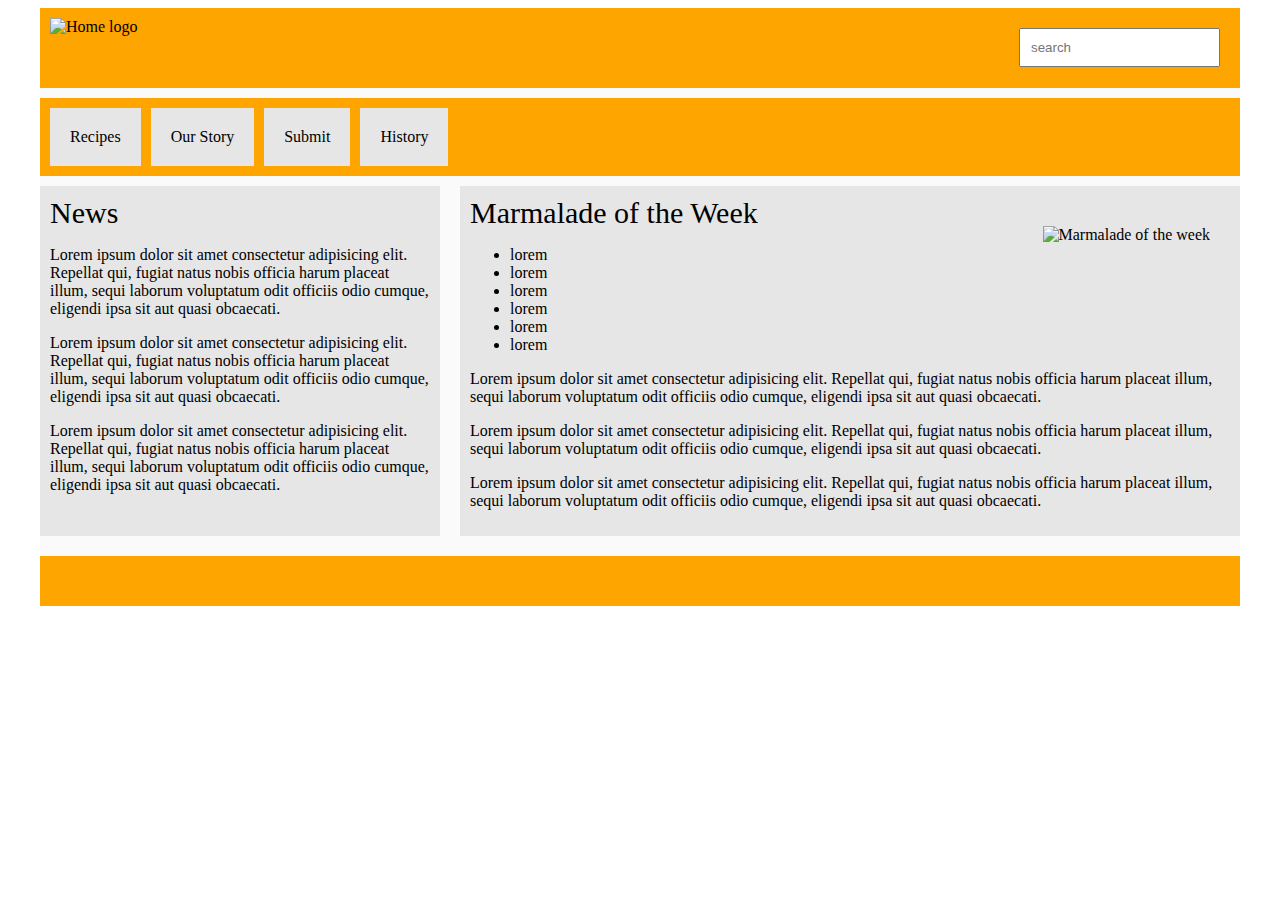
==== index.html @ 4d1092c3 "first build" ====
<!DOCTYPE html>
<html lang="en">
<head>
    <link rel="stylesheet" type="text/css" href="styles.css">
    <title>Tutorial 5</title>
</head>

<body>
<div class='container'>
<div class='top-bar'>
    <img  src="images/logo.png" alt="Home logo" href=''>
    <input type ="text" name="search" class="search-bar" placeholder="search" > 
</div>
    <div class="top-nav">
    
        <a href=''>Recipes</a>
        <a href=''>Our Story</a>
        <a href=''>Submit</a>
        <a href=''>History</a>
    </div>
    <div class="content">
        <div class="news-bar">
                <a href=''>News</a>
                <p>Lorem ipsum dolor sit amet consectetur adipisicing
                elit. Repellat qui, fugiat natus nobis officia harum
                 placeat illum, sequi laborum voluptatum odit officiis
                  odio cumque, eligendi ipsa sit aut quasi obcaecati.</p>
                  <p>Lorem ipsum dolor sit amet consectetur adipisicing
                        elit. Repellat qui, fugiat natus nobis officia harum
                         placeat illum, sequi laborum voluptatum odit officiis
                          odio cumque, eligendi ipsa sit aut quasi obcaecati.</p>
                          <p>Lorem ipsum dolor sit amet consectetur adipisicing
                                elit. Repellat qui, fugiat natus nobis officia harum
                                 placeat illum, sequi laborum voluptatum odit officiis
                                  odio cumque, eligendi ipsa sit aut quasi obcaecati.</p>

        </div>
        <div class="main-bar">
                <a href=''>Marmalade of the Week</a>
                <img src="images/marweek.jpg"  alt="Marmalade of the week" >
                <ul>
                    <li>lorem</li>
                    <li>lorem</li>
                    <li>lorem</li>
                    <li>lorem</li>
                    <li>lorem</li>
                    <li>lorem</li>
                </ul>
                <p>Lorem ipsum dolor sit amet consectetur adipisicing
                        elit. Repellat qui, fugiat natus nobis officia harum
                         placeat illum, sequi laborum voluptatum odit officiis
                          odio cumque, eligendi ipsa sit aut quasi obcaecati.</p>
                          <p>Lorem ipsum dolor sit amet consectetur adipisicing
                                elit. Repellat qui, fugiat natus nobis officia harum
                                 placeat illum, sequi laborum voluptatum odit officiis
                                  odio cumque, eligendi ipsa sit aut quasi obcaecati.</p>
                                  <p>Lorem ipsum dolor sit amet consectetur adipisicing
                                        elit. Repellat qui, fugiat natus nobis officia harum
                                         placeat illum, sequi laborum voluptatum odit officiis
                                          odio cumque, eligendi ipsa sit aut quasi obcaecati.</p>


        </div>
    </div>
    <div class="footer">
       
    </div>




</div>


</body>
</html>
---- styles.css ----
.container{
    width:1200px;
    margin-left: auto;
    margin-right: auto;
    background-color: rgb(250, 250, 250);
    
}
.top-bar{
    margin-left: auto;
    margin-right: auto;
    background-color: orange;
    height: 80px;
    display: block;
}

.top-bar img{
    float: left;
    height: 60px;
    margin: 10px;
}
.search-bar{
    float: right;
    padding: 10px;
    margin: 20px;
}
.top-nav{
    display: flex;
    flex-direction: row;
    justify-content: left;
    margin-top: 10px;
    background-color: orange;
    padding: 10px;

}
.top-nav a{
    text-decoration: none;
    text-align: center;
    background-color:rgb(230,230,230);
    padding: 20px;
    color:black;
    margin-right: 10px;
}
.content{
    display: flex;
    justify-content: center;
    margin-top: 10px;
}
.news-bar{
    flex: 1;
    background-color: rgb(230,230,230);
    margin-right: 20px;
    padding: 10px;
}
.main-bar{
    flex: 2;
    background-color: rgb(230,230,230);
    padding: 10px;

}
.main-bar img{
    float: right;
    margin-top: 30px;
    margin-left: 20px;
    margin-right: 20px;
}
.content a{
    text-decoration: none;
    color:black;
    font-size: 30px;
}
.footer{
    margin-left: auto;
    margin-right: auto;
    background-color: orange;
    height: 50px;
    display: block;
    margin-top: 20px;
}
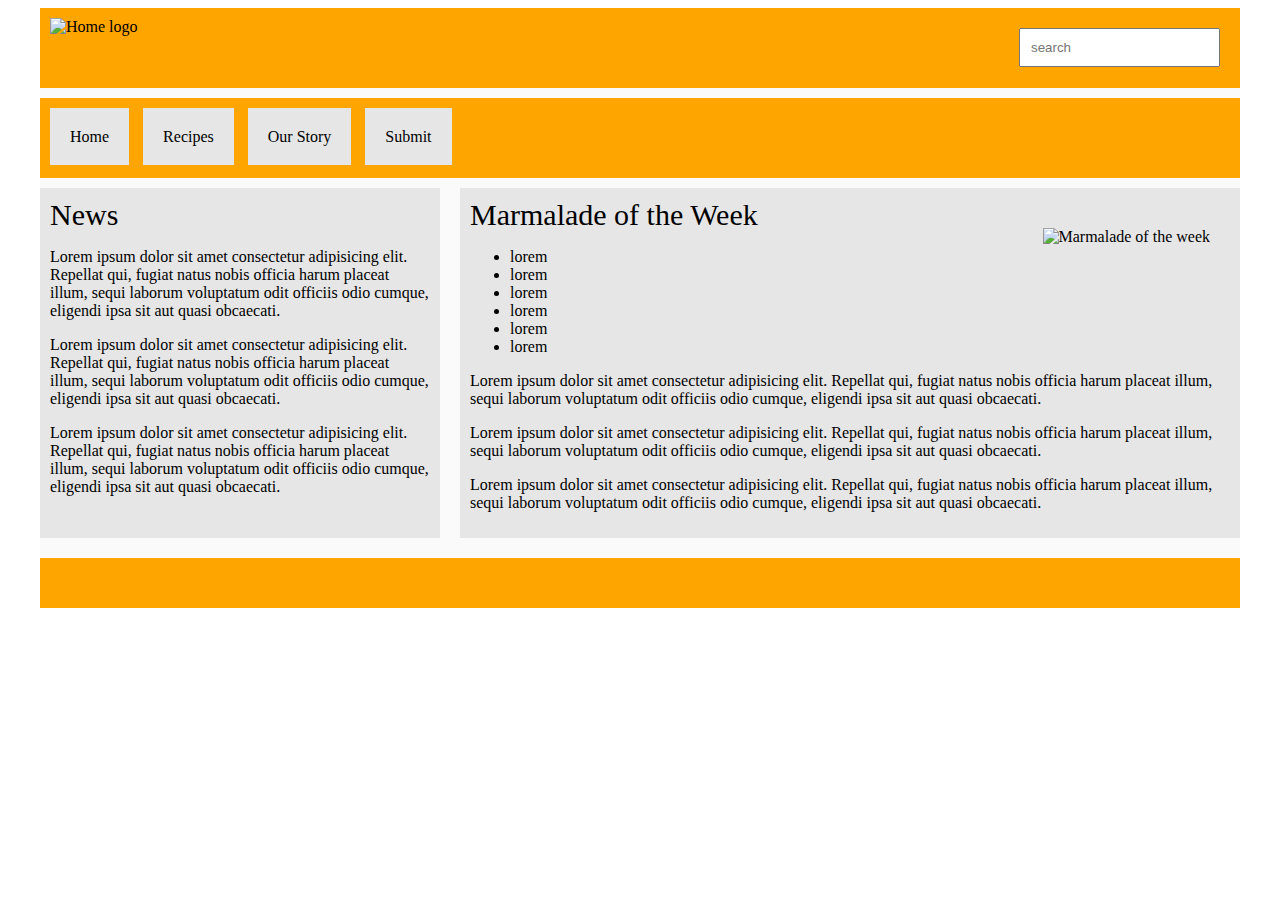
==== commit 274a56b4: "final build" ====
--- a/index.html
+++ b/index.html
@@ -12,11 +12,13 @@
     <input type ="text" name="search" class="search-bar" placeholder="search" > 
 </div>
     <div class="top-nav">
-    
-        <a href=''>Recipes</a>
+        <nav>
+        <a href=''>Home</a>
+        <a href='recipes.html'>Recipes</a>
         <a href=''>Our Story</a>
         <a href=''>Submit</a>
-        <a href=''>History</a>
+    </nav>
+        
     </div>
     <div class="content">
         <div class="news-bar">
@@ -36,7 +38,7 @@
 
         </div>
         <div class="main-bar">
-                <a href=''>Marmalade of the Week</a>
+                <a href='recipe-page.html'>Marmalade of the Week</a>
                 <img src="images/marweek.jpg"  alt="Marmalade of the week" >
                 <ul>
                     <li>lorem</li>
@@ -63,7 +65,7 @@
         </div>
     </div>
     <div class="footer">
-       
+  
     </div>
 
 
--- a/styles.css
+++ b/styles.css
@@ -30,15 +30,21 @@
     margin-top: 10px;
     background-color: orange;
     padding: 10px;
+    height: 60px;
 
 }
-.top-nav a{
+.top-nav nav {
+    margin-top: 20px;
+    
+}
+.top-nav nav a{
     text-decoration: none;
     text-align: center;
     background-color:rgb(230,230,230);
     padding: 20px;
     color:black;
     margin-right: 10px;
+    
 }
 .content{
     display: flex;
@@ -75,4 +81,52 @@
     height: 50px;
     display: block;
     margin-top: 20px;
+
 }
+.recipe-page{
+    display: flex;
+    flex-direction: column;
+    
+  
+  }
+  .recipe-option{
+    background-color: rgb(230, 230, 230);
+    padding: 10px;
+    margin-top: 20px;
+    
+
+}
+.recipe-option img{
+    float: left;
+    margin-left: 10px;
+    margin-right: 10px;
+
+}
+.recipe-option a{
+    text-decoration: none;
+    color:black;
+    font-size: 30px;
+    margin-top: 10px;
+}
+.main-recipe{
+    background-color: rgb(230,230,230);
+    padding-left: 10px;
+    flex: 1;
+    
+
+}
+
+.img-bar{
+    width: 50%;
+    background-color: rgb(230,230,230);
+    margin-left: auto;
+    margin-right: auto;
+    text-align: center;
+    
+}
+.img-bar img{
+    margin-top: 20px;
+    height: 80%;
+}
+
+
